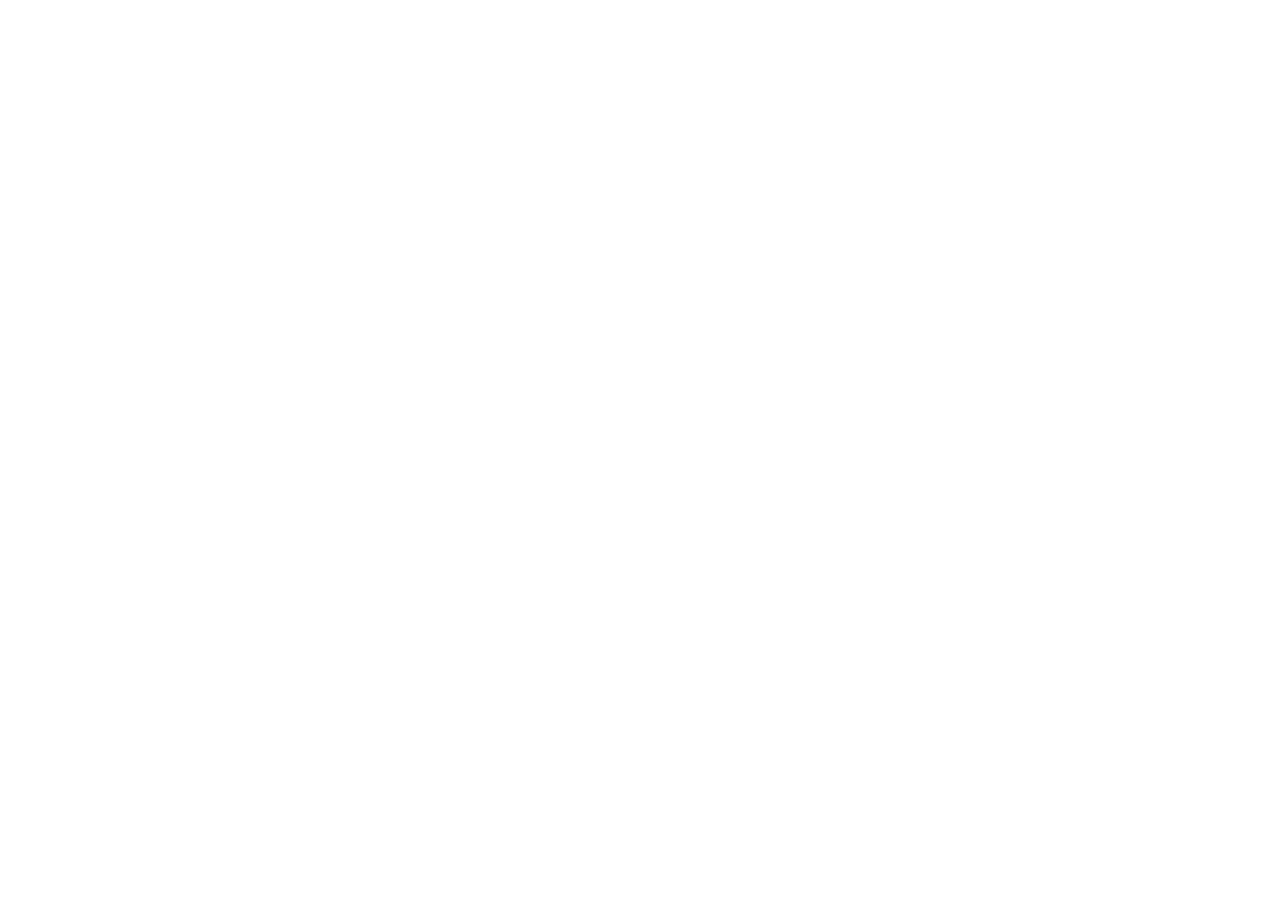
==== index.html @ a74ef20e "HTML e CSS iniciados" ====
<!DOCTYPE html>
<html lang="pt-br">
    <head>
        <meta charset="UTF-8">
        <meta http-equiv="X-UA-Compatible" content="IE=edge">
        <meta name="viewport" content="width=device-width, initial-scale=1.0">
        <link 
        href="https://cdn.jsdelivr.net/npm/bootstrap@5.1.0/dist/css/bootstrap.min.css" 
        rel="stylesheet" 
        integrity="sha384-KyZXEAg3QhqLMpG8r+8fhAXLRk2vvoC2f3B09zVXn8CA5QIVfZOJ3BCsw2P0p/We" 
        crossorigin="anonymous"
        >
        <link rel="stylesheet" href="style.css" />
        <title>Sacolão da Bolsa</title>
    </head>
    <body>
        <header>

        </header>
        <main>

        </main>
        <footer>

        </footer>
        <script 
        src="https://cdn.jsdelivr.net/npm/bootstrap@5.1.0/dist/js/bootstrap.bundle.min.js" 
        integrity="sha384-U1DAWAznBHeqEIlVSCgzq+c9gqGAJn5c/t99JyeKa9xxaYpSvHU5awsuZVVFIhvj" 
        crossorigin="anonymous"
        >
        </script>
    </body>
</html>
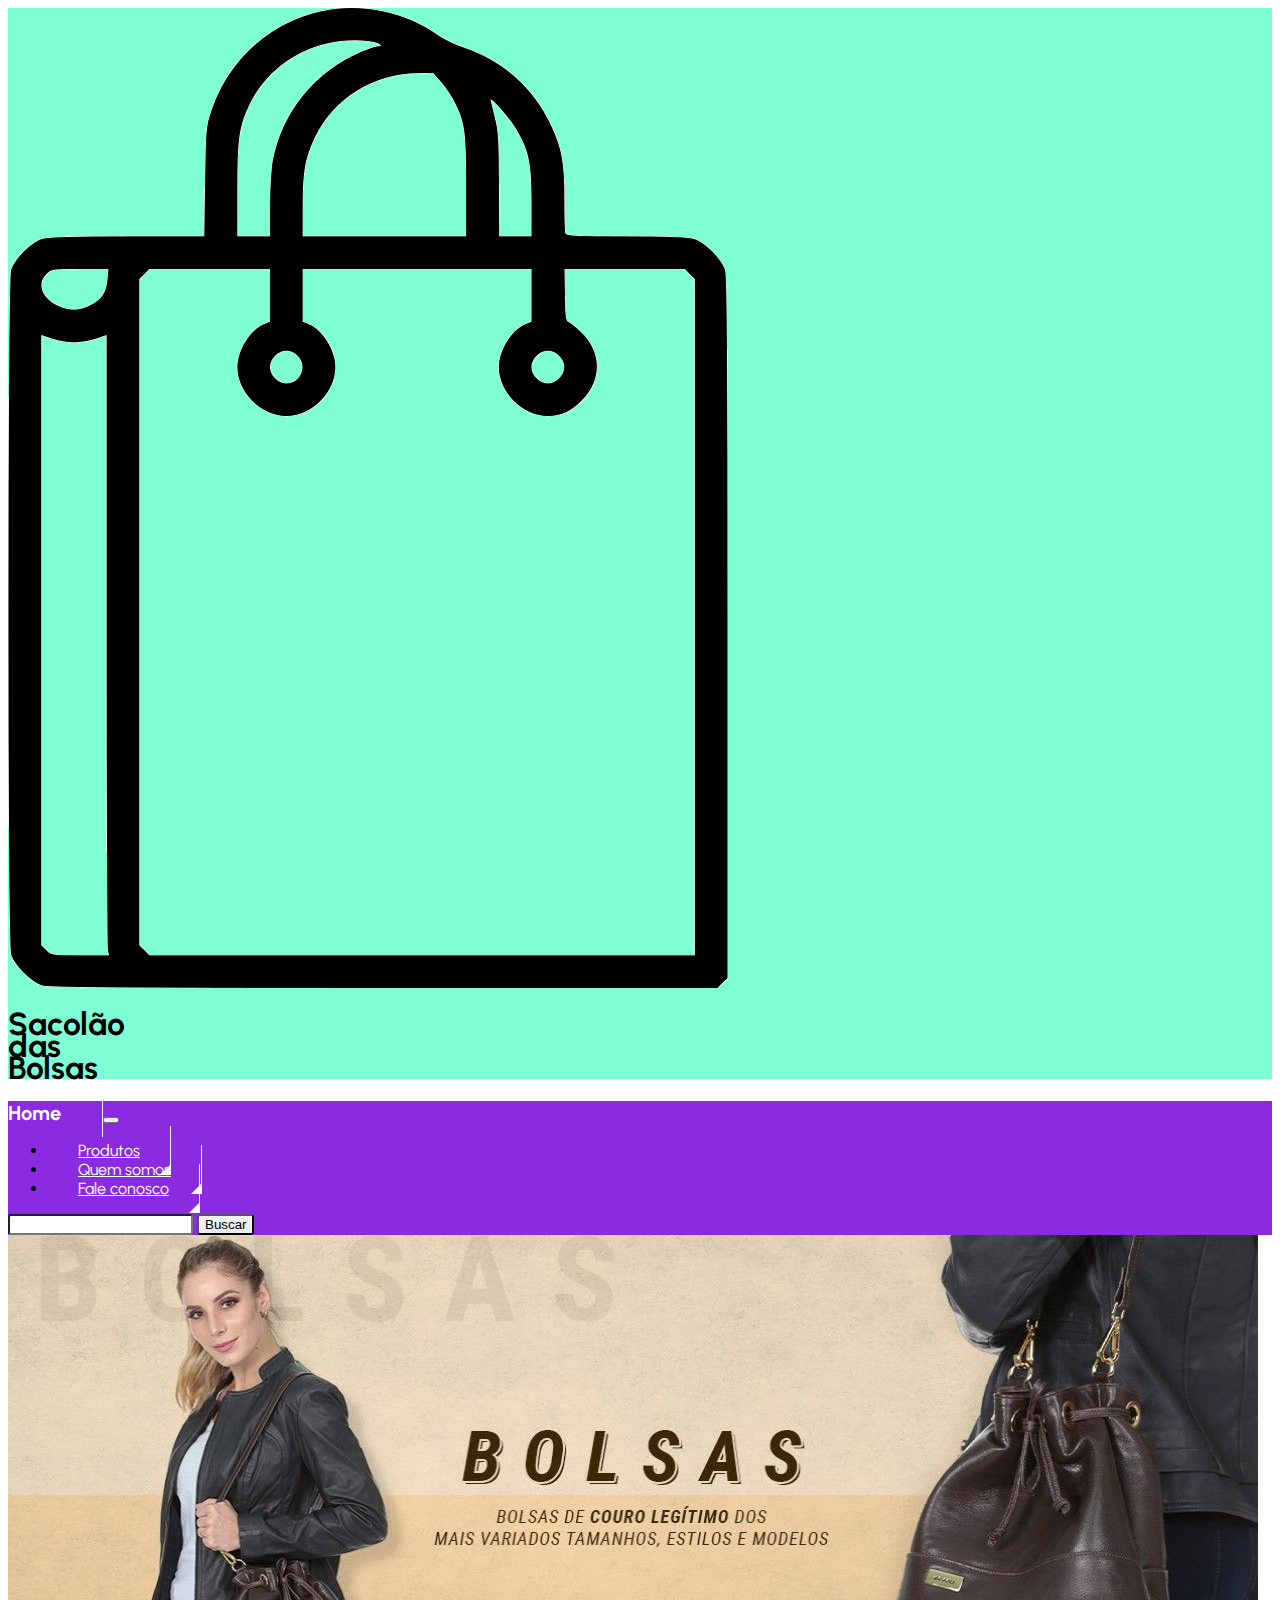
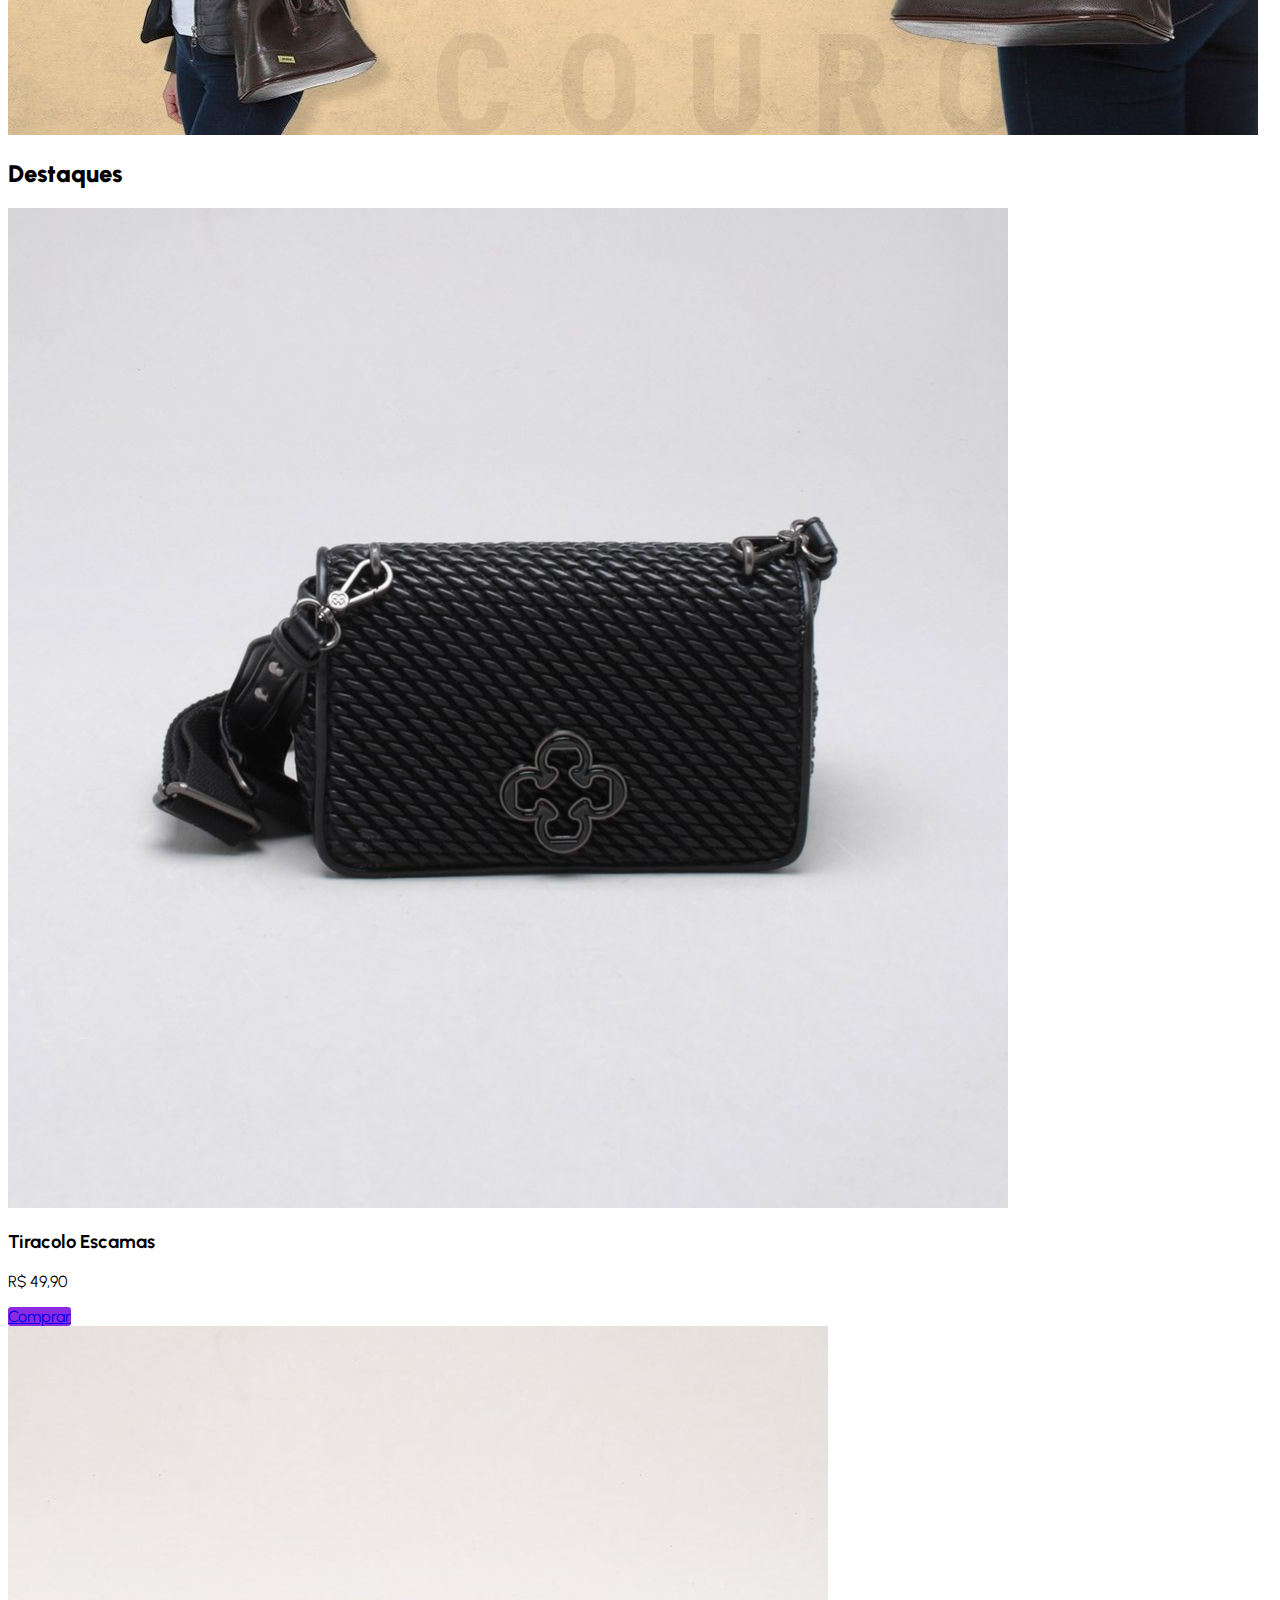
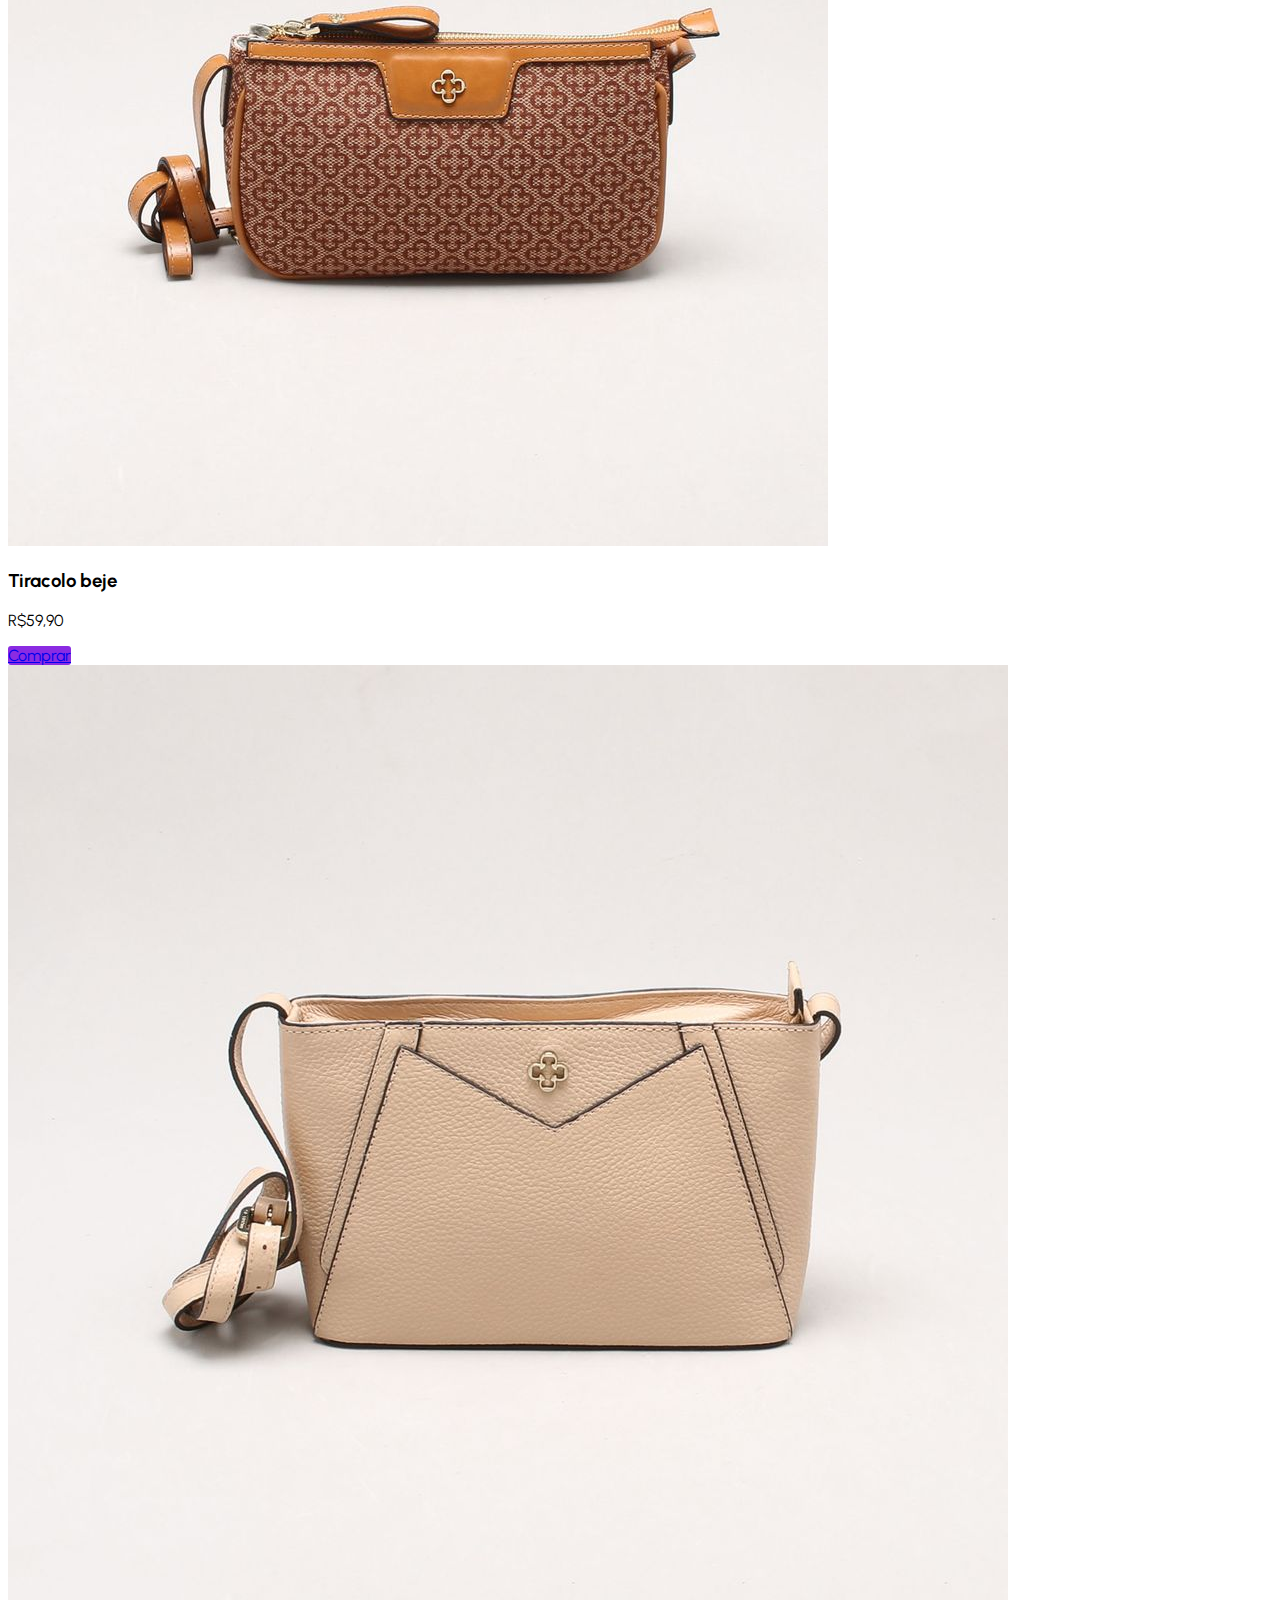
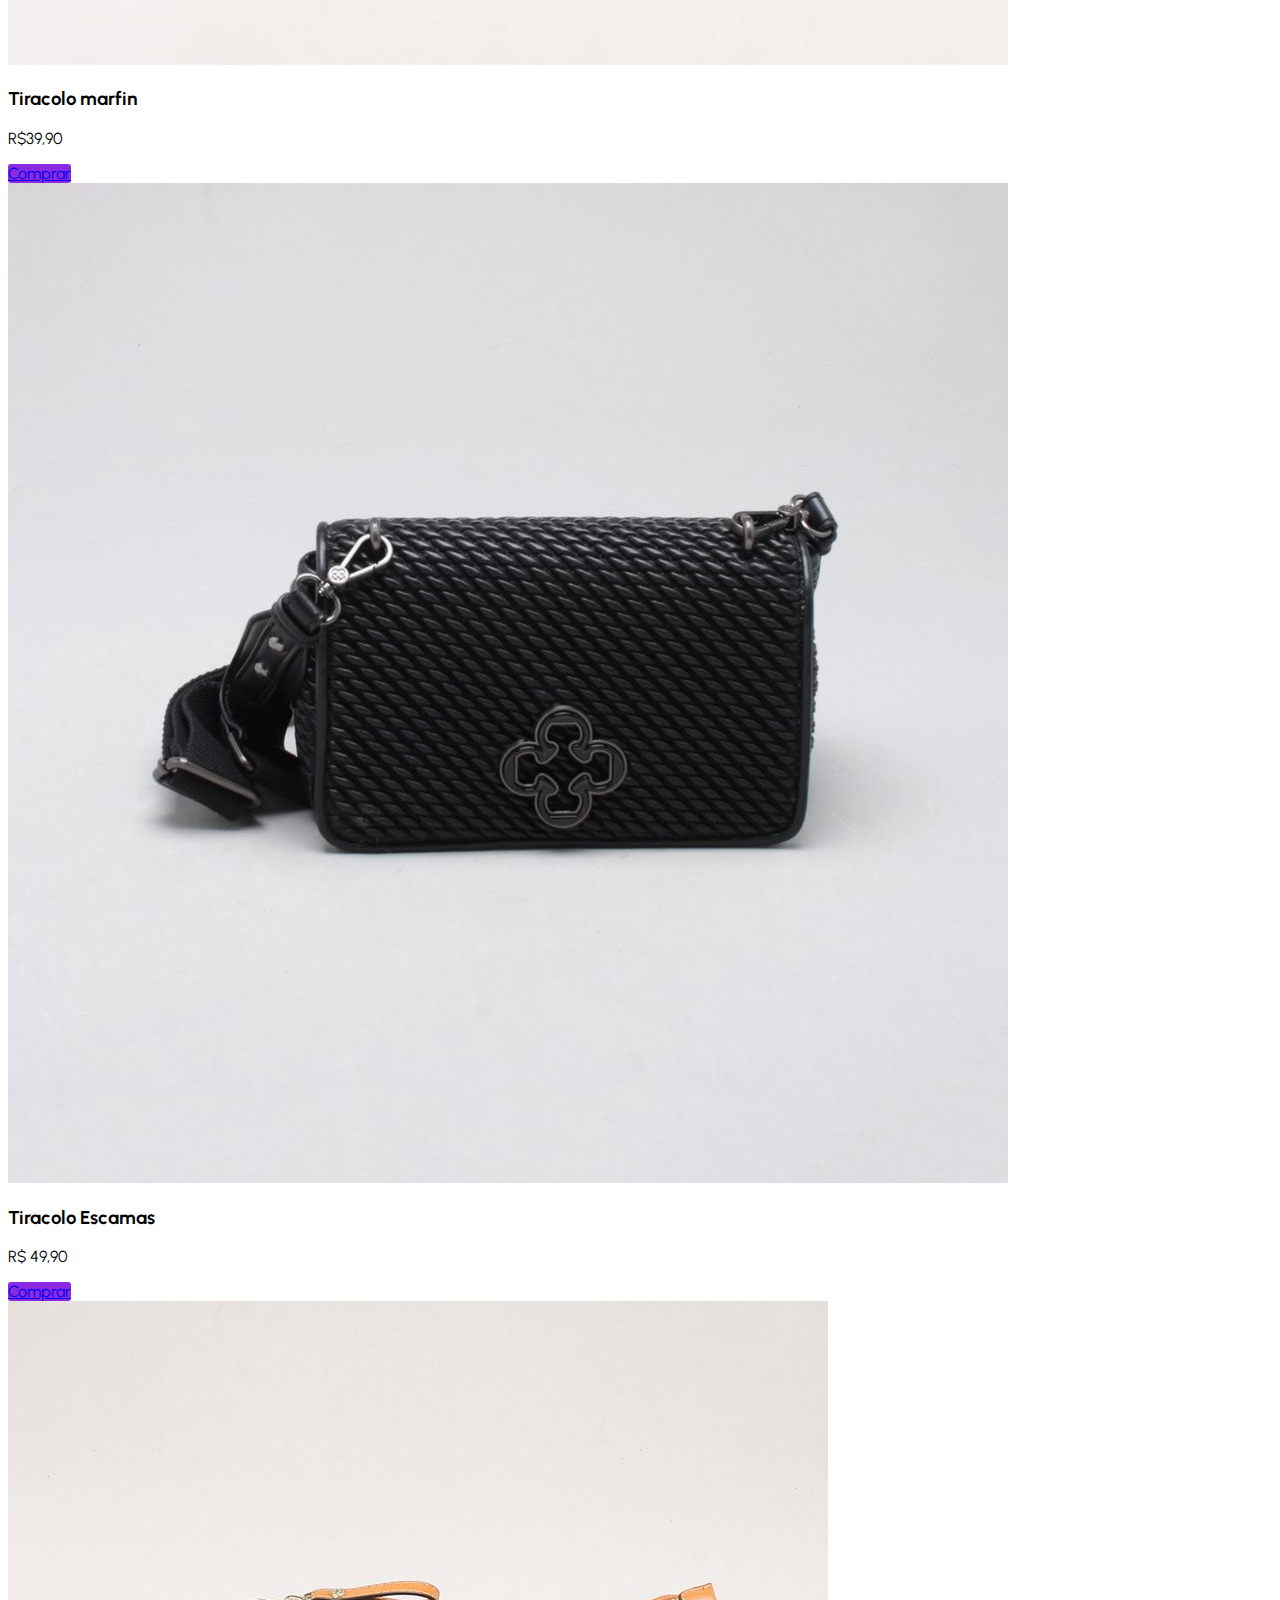
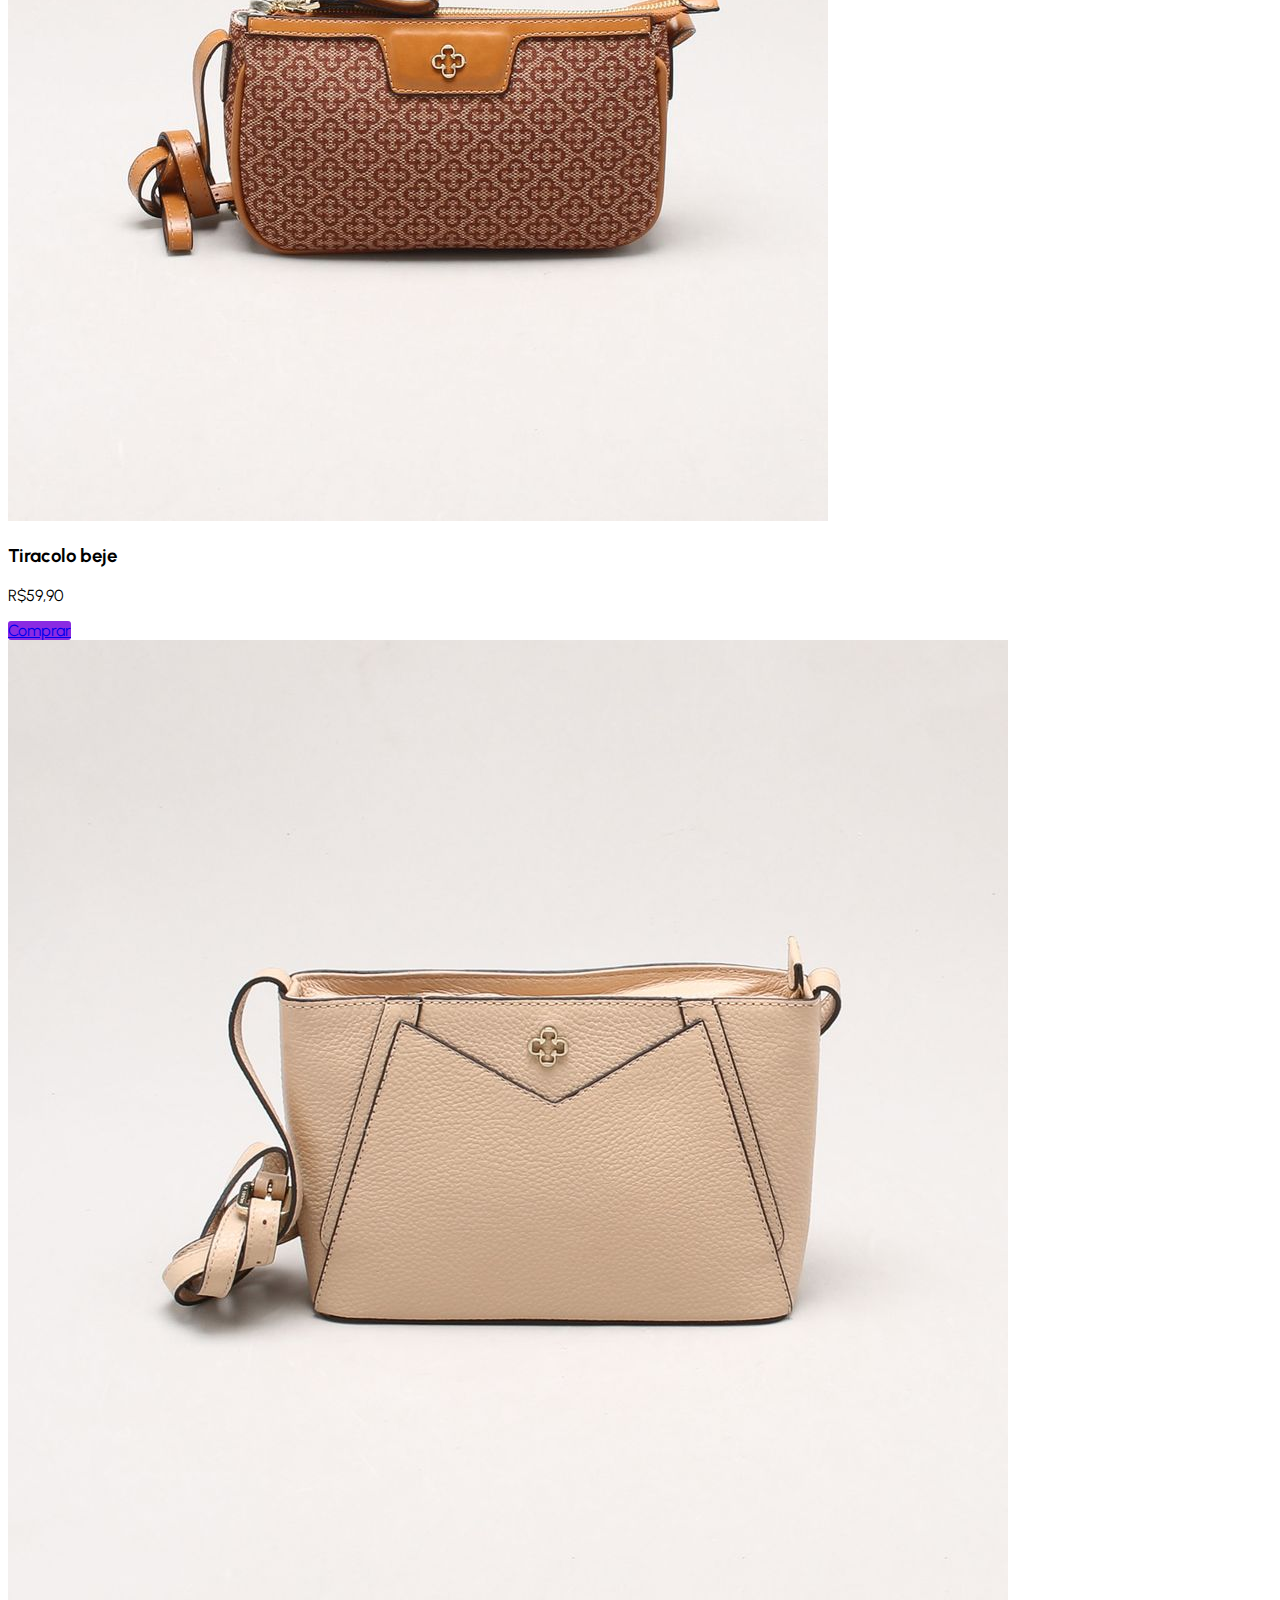
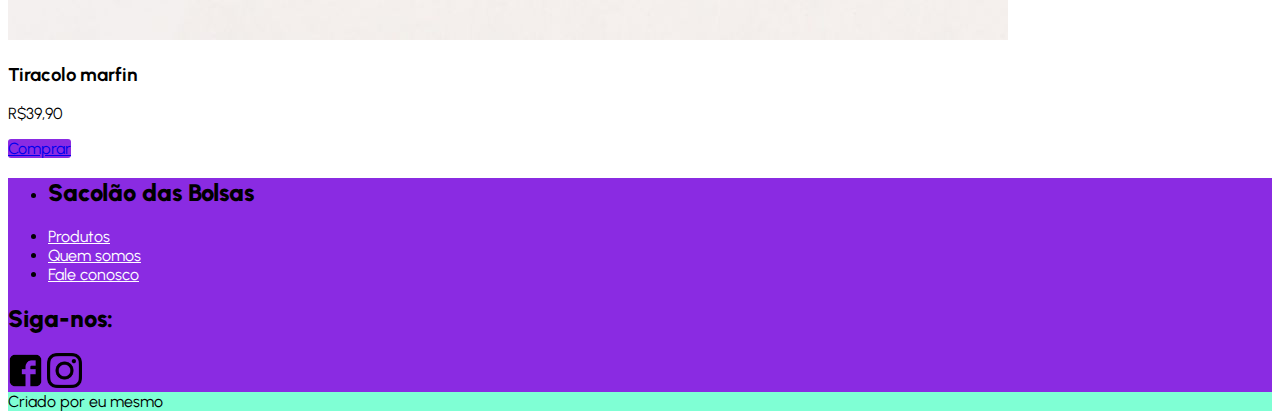
==== commit 40da4744: "montagem da estrutura básica" ====
--- a/index.html
+++ b/index.html
@@ -13,15 +13,176 @@
         <link rel="stylesheet" href="style.css" />
         <title>Sacolão da Bolsa</title>
     </head>
-    <body>
-        <header>
-
+    <body class="text-urbanist">
+        <header class="mb-4">
+            <div class="bg-primary py-3">
+                <div class="container">
+                    <div class="d-flex align-items-end">
+                        <div class="logo-container me-2">
+                            <img class="img-fluid" src="imagens/logo.png"> 
+                        </div>
+                        <div class="flex-shrink-1">
+                            <h1 class="m-0 main-title fs-4">
+                                Sacolão<br>
+                                das<br>
+                                Bolsas
+                            </h1>
+            
+                        </div>
+                    </div>
+                </div>
+            </div>
+            <div class="bg-secondary">
+                <div class="container">
+                    <nav class="navbar navbar-expand-lg navbar-light bg-secundary p-0">
+                        <div class="container-fluid g-0">
+                          <a class="navbar-brand" href="index.html">
+                            <strong>
+                                Home
+                            </strong>
+                          </a>
+                          <button class="navbar-toggler" type="button" data-bs-toggle="collapse" 
+                          data-bs-target="#navbarTogglerDemo02" aria-controls="navbarTogglerDemo02" 
+                          aria-expanded="false" aria-label="Toggle navigation">
+                            <span class="navbar-toggler-icon"></span>
+                          </button>
+                          <div class="collapse navbar-collapse" id="navbarTogglerDemo02">
+                            <ul class="navbar-nav me-auto mb-2 mb-lg-0">
+                              <li class="nav-item">
+                                <a class="nav-link active" aria-current="page" href="produtos.html">Produtos</a>
+                              </li>
+                              <li class="nav-item">
+                                <a class="nav-link" href="quem-somos.html">Quem somos</a>
+                              </li>
+                              <li class="nav-item">
+                                <a class="nav-link" href="fale-conosco.html">Fale conosco</a>
+                              </li>
+                            </ul>
+                            <form class="d-flex">
+                              <input class="form-control me-2" type="Busca" placeholder="">
+                              <button class="btn btn-light btn-search" type="submit">Buscar</button>
+                            </form>
+                          </div>
+                        </div>
+                      </nav>
+                </div>
+            </div>
         </header>
         <main>
-
+            <section class="mb-3">
+                <div class="container">
+                    <img class="img-fluid w-100" src="imagens/banner1.jpg">
+                </div>
+            </section>
+            <section class="mb-3">
+                <div class="container">
+                    <h2><strong>Destaques</strong></h2>
+                </div>
+            </section>
+            <section class="mb-4">
+                <div class="container">
+                    <div class="row row-cols-3 g-4">
+                        <div class="col-4">
+                            <div class="card">
+                                <img src="imagens/produtos/bolsa1.jpg" class="card-img-top img-fluid w-100" alt="...">
+                                <div class="card-body">
+                                  <h3 class="card-title">Tiracolo Escamas</h3>
+                                  <p class="card-text">R$ 49,90</p>
+                                  <a href="compra.html" class="btn btn-primary">Comprar</a>
+                                </div>
+                              </div>
+                        </div>
+                        <div class="col-4">
+                            <div class="card">
+                                <img src="imagens/produtos/bolsa2.jpg" class="card-img-top img-fluid w-100" alt="...">
+                                <div class="card-body">
+                                  <h3 class="card-title">Tiracolo beje</h3>
+                                  <p class="card-text">R$59,90</p>
+                                  <a href="compra.html" class="btn btn-primary">Comprar</a>
+                                </div>
+                              </div>
+                        </div>
+                        <div class="col-4">
+                            <div class="card">
+                                <img src="imagens/produtos/bolsa3.jpg" class="card-img-top img-fluid w-100" alt="...">
+                                <div class="card-body">
+                                  <h3 class="card-title">Tiracolo marfin</h3>
+                                  <p class="card-text">R$39,90</p>
+                                  <a href="compra.html" class="btn btn-primary">Comprar</a>
+                                </div>
+                              </div>
+                        </div>
+                        <div class="col-4 mb-4">
+                            <div class="card">
+                                <img src="imagens/produtos/bolsa1.jpg" class="card-img-top img-fluid w-100" alt="...">
+                                <div class="card-body">
+                                  <h3 class="card-title">Tiracolo Escamas</h3>
+                                  <p class="card-text">R$ 49,90</p>
+                                  <a href="compra.html" class="btn btn-primary">Comprar</a>
+                                </div>
+                              </div>
+                        </div>
+                        <div class="col-4">
+                            <div class="card">
+                                <img src="imagens/produtos/bolsa2.jpg" class="card-img-top img-fluid w-100" alt="...">
+                                <div class="card-body">
+                                  <h3 class="card-title">Tiracolo beje</h3>
+                                  <p class="card-text">R$59,90</p>
+                                  <a href="compra.html" class="btn btn-primary">Comprar</a>
+                                </div>
+                              </div>
+                        </div>
+                        <div class="col-4">
+                            <div class="card">
+                                <img src="imagens/produtos/bolsa3.jpg" class="card-img-top img-fluid w-100" alt="...">
+                                <div class="card-body">
+                                  <h3 class="card-title">Tiracolo marfin</h3>
+                                  <p class="card-text">R$39,90</p>
+                                  <a href="compra.html" class="btn btn-primary">Comprar</a>
+                                </div>
+                              </div>
+                        </div>
+                    </div>
+                </div>
+            </section>
         </main>
         <footer>
-
+            <div class="bg-secondary">
+                <div class="container p-3">
+                    <div class="row">
+                        <div class="col-4">
+                            <ul class="nav flex-column text-decoration-none">
+                                <li class="nav-item">
+                                    <h2 class="fs-5"><strong>Sacolão das Bolsas</strong></h2>
+                                </li>
+                                <li class="nav-item">
+                                  <a class="nav-link text-light" href="produtos.html">Produtos</a>
+                                </li>
+                                <li class="nav-item">
+                                  <a class="nav-link text-light" href="quem-somos.html">Quem somos</a>
+                                </li>
+                                <li class="nav-item">
+                                    <a class="nav-link text-light" href="fale-conosco.html">Fale conosco</a>
+                                </li>
+                            </ul>
+                        </div>
+                        <div class="col-8 text-end pt-3">
+                                <h2 class="fs-6">
+                                    <strong>Siga-nos:</strong>
+                                </h2>
+                                <img width="35" src="imagens/icones/face.png">
+                                <img width="35"src="imagens/icones/insta.png">
+                        </div>
+                    </div>
+                </div>
+            </div>
+            <div class="bg-primary">
+                <div class="container">
+                    <div class="row py-2 text-center">
+                        <span>Criado por eu mesmo</span>
+                    </div>
+                </div>
+            </div>
         </footer>
         <script 
         src="https://cdn.jsdelivr.net/npm/bootstrap@5.1.0/dist/js/bootstrap.bundle.min.js" 
--- a/style.css
+++ b/style.css
@@ -0,0 +1,106 @@
+@import url('https://fonts.googleapis.com/css2?family=Urbanist:ital,wght@1,100&display=swap');
+
+.text-urbanist{
+    font-family: urbanist;
+}
+
+.bg-primary{
+    background-color: aquamarine !important;
+}
+
+.bg-secondary{
+    background-color: blueviolet !important;
+}
+
+.text-light{
+    color: white;
+}
+
+.fs-7{
+    font-size: 0.85rem;
+}
+
+.main-title{
+    line-height: 22px;
+}
+
+.logo-container{
+    width: 65px;
+}
+
+
+.home-button{
+    border-right: solid 1px white;
+}
+
+.navbar .navbar-nav .nav-link{
+    padding-top: 15px;
+    padding-bottom: 15px;
+    padding-left: 30px;
+    padding-right: 30px;
+    color: white !important;
+    position: relative;
+    border-right: solid 1px white;
+}
+
+.navbar .nav-link::before{
+    content: '';
+    position: absolute;
+    bottom: 0;
+    right: 0;
+    display: block;
+    width: 0;
+    height: 0;
+    border-top: solid 5px transparent;
+    border-left: solid 5px transparent;
+    border-right: solid 5px white;
+    border-bottom: solid 5px white;
+}
+
+.navbar-brand {
+    padding-top: 12px;
+    padding-bottom: 12px;
+    padding-right: 36px;
+    margin-right: 0;
+    font-size: 1.25rem;
+    text-decoration: none;
+    white-space: nowrap;
+    border-right: solid 1px white;
+}
+
+.navbar-light .navbar-brand {
+    color: white;
+}
+
+.btn{
+    border-radius: 3px;
+}
+
+.btn-search:hover {
+    background-color: aquamarine;
+    border-color: aquamarine;
+}
+
+.btn-primary {
+    background-color: blueviolet;
+    border-color: blueviolet;
+}
+
+.btn-primary:hover {
+    color: black;
+    background-color: aquamarine;
+    border-color: aquamarine;
+}
+
+.form-control{
+    border-radius: 3px;
+}
+
+footer .nav-link{
+    padding: 0;
+    display: inline;
+}
+
+footer .nav-link:hover{
+    text-decoration: underline;
+}